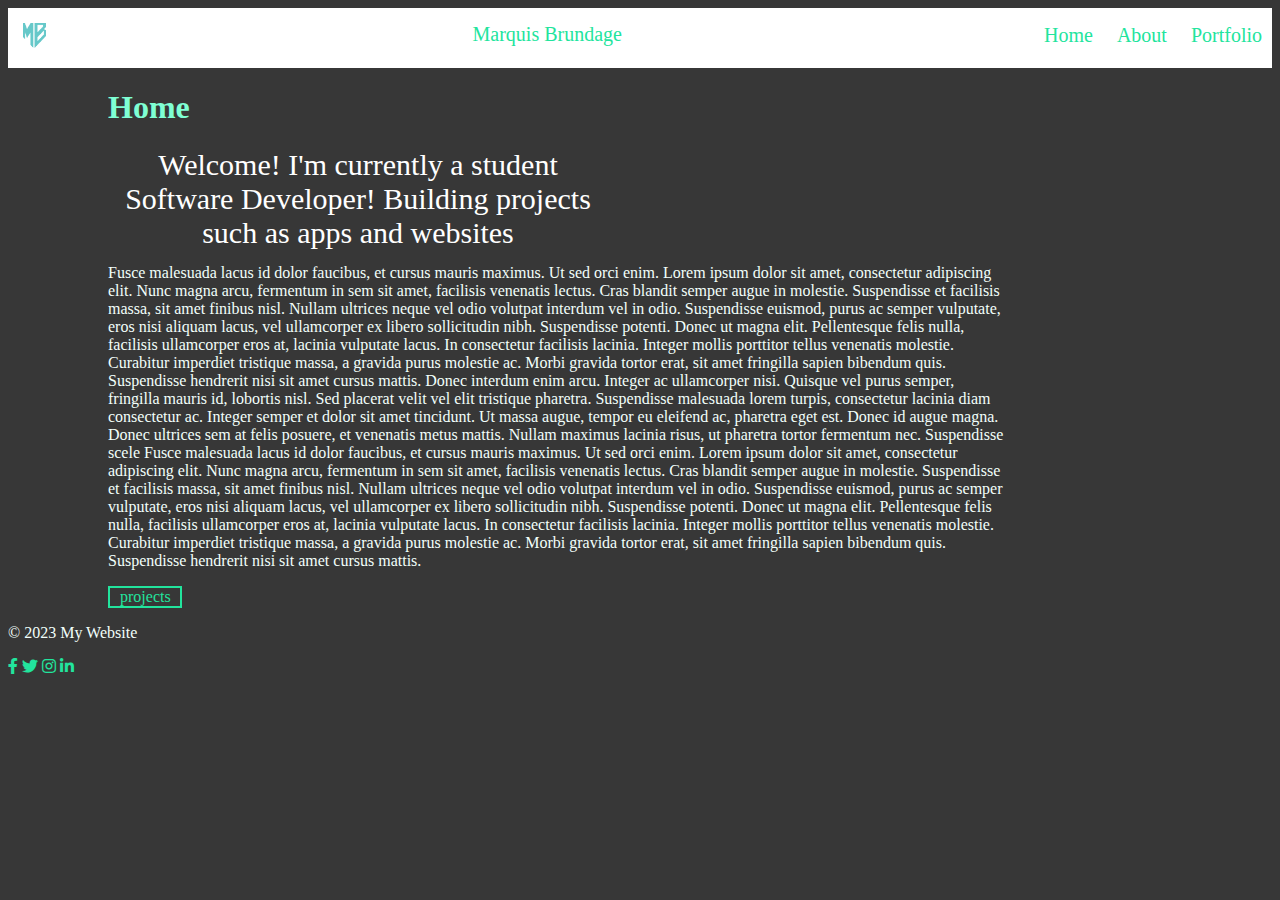
==== index.html @ 1b0afb95 "added finally touches to codes in styles, added scripts for Hello World" ====
<!DOCTYPE html>
<html lang="en">
<head>
    <meta charset="UTF-8">
    <meta name="viewport" content="width=device-width, initial-scale=1.0">
   
    <title>portfolio</title>

    <link rel="stylesheet" href="style.css">
    <link rel="stylesheet" href="https://cdnjs.cloudflare.com/ajax/libs/font-awesome/5.15.3/css/all.min.css">

</head>
<body>

    <nav class="nav-bar">
        <a href="/index.html"><img class="icon" src="images/IDmark.png"></a>
        <div class="logo">
           
            Marquis Brundage </div>
        <div class="nav-links">
            <ul>
               <a href="/index.html"><li class="link-button">Home</li></a>
               <a href="/about.html"><li class="link-button">About</li></a>
               <a href="/portfolio.html"><li class="link-button">Portfolio</li></a>

            </ul>
        </div>
       
    </nav>
    
    <div class="main-body">
   <h1>Home</h1>
   <div class="intro">
    Welcome! I'm currently a student Software Developer!
    Building projects such as apps and websites
   </div>
  <p>Fusce malesuada lacus id dolor faucibus, et cursus mauris maximus. Ut sed orci enim. Lorem ipsum dolor sit amet, consectetur adipiscing elit. Nunc magna arcu, fermentum in sem sit amet, facilisis venenatis lectus. Cras blandit semper augue in molestie. Suspendisse et facilisis massa, sit amet finibus nisl. Nullam ultrices neque vel odio volutpat interdum vel in odio. Suspendisse euismod, purus ac semper vulputate, eros nisi aliquam lacus, vel ullamcorper ex libero sollicitudin nibh. Suspendisse potenti. Donec ut magna elit. Pellentesque felis nulla, facilisis ullamcorper eros at, lacinia vulputate lacus. In consectetur facilisis lacinia. Integer mollis porttitor tellus venenatis molestie. Curabitur imperdiet tristique massa, a gravida purus molestie ac. Morbi gravida tortor erat, sit amet fringilla sapien bibendum quis. Suspendisse hendrerit nisi sit amet cursus mattis.

Donec interdum enim arcu. Integer ac ullamcorper nisi. Quisque vel purus semper, fringilla mauris id, lobortis nisl. Sed placerat velit vel elit tristique pharetra. Suspendisse malesuada lorem turpis, consectetur lacinia diam consectetur ac. Integer semper et dolor sit amet tincidunt. Ut massa augue, tempor eu eleifend ac, pharetra eget est. Donec id augue magna. Donec ultrices sem at felis posuere, et venenatis metus mattis. Nullam maximus lacinia risus, ut pharetra tortor fermentum nec. Suspendisse scele
Fusce malesuada lacus id dolor faucibus, et cursus mauris maximus. Ut sed orci enim. Lorem ipsum dolor sit amet, consectetur adipiscing elit. Nunc magna arcu, fermentum in sem sit amet, facilisis venenatis lectus. Cras blandit semper augue in molestie. Suspendisse et facilisis massa, sit amet finibus nisl. Nullam ultrices neque vel odio volutpat interdum vel in odio. Suspendisse euismod, purus ac semper vulputate, eros nisi aliquam lacus, vel ullamcorper ex libero sollicitudin nibh. Suspendisse potenti. Donec ut magna elit. Pellentesque felis nulla, facilisis ullamcorper eros at, lacinia vulputate lacus. In consectetur facilisis lacinia. Integer mollis porttitor tellus venenatis molestie. Curabitur imperdiet tristique massa, a gravida purus molestie ac. Morbi gravida tortor erat, sit amet fringilla sapien bibendum quis. Suspendisse hendrerit nisi sit amet cursus mattis.</p> 
  <div class="projectbutton"><a href="/portfolio.html">projects</a></div>
    </div>
 
    <div class="footer-content">
        <p>&copy; 2023 My Website</p>
        <div class="social-icons">
          <a href="#" target="_blank"><i class="fab fa-facebook-f"></i></a>
          <a href="#" target="_blank"><i class="fab fa-twitter"></i></a>
          <a href="#" target="_blank"><i class="fab fa-instagram"></i></a>
          <a href="#" target="_blank"><i class="fab fa-linkedin-in"></i></a>
        </div>
      </div>
      <script src="script.js">

      </script>
</body>
</html>
---- style.css ----
.link-button{
    display: inline-block; 
    margin: 0 10px 0 10px;   
    font-size: 20px;
    color: rgb(34, 228, 157);
    transition: 0.5s;
}

.link-button:hover{
    color: aqua;
    font-size: 30px;
}
.nav-bar{
    display: flex;
    justify-content: space-between;
    flex-direction: row;
    height: 100vh;
    background-color: rgb(255, 255, 255); height: 60px; width: 100%;margin-top: 0%;
    

}

ul{
    padding: 0;
}


.logo{
    /* display: flex; */
    color: rgb(34, 228, 157);
    font-size: 20px;
    margin-top: 15px;
    text-align: center;
    padding-left: 0;
}

.icon{
    margin: 15px;
    height: 25px;
    width: 25x;
   justify-content: left;
   transition: 0.2s;
}

.icon:hover{
    margin: 15px;
  height:35px;
  width: 35px;
  justify-content: left;
}

.profilepic{
    width: 500x;
    height: 500px;
}
.main-body{
    align-content: center;
     justify-content: center;
    height: 100%;
     width: 100%;
     padding-left: 100px;

}

footer{
    display: flex;
    justify-content: center;
}

body{
   
    background-color: rgb(55, 55, 55);
}

h2{
    font: 25px;
    color: rgb(92, 188, 191);
}

 p{
    width: 100vh;
    text-align: justify;
    text-align: left;
    font: 17px;
    color: rgb(242, 255, 251);
 }

h1{
    color: aquamarine;
}

.portfoliopic{
    height: 600px;
    weight: 600px;
}

.intro{
     text-align: center;
     align-content: center;
     justify-content: center;
     font-size: 30px;
     color: rgb(255, 255, 255);
     width: 500px;
     height: 100px;
}

a{
    text-decoration: none;
    color: rgb(34, 228, 157);
}

.projectbutton {

    background: none;
    border: 2px solid rgb(34, 228, 157);
    width: 60px;
    transition: 0.2s;
    text-decoration: none;
    padding-left: 10px;
    

}

.projectbutton:hover{
    background-color: aquamarine;
    animation: ease-in;
    animation-direction: normal;
    border: none;
    font-size: 30px ;
    width: 120px;
    display: inline-block;
    justify-content: space-between;
    
    padding-left: 10px;
}
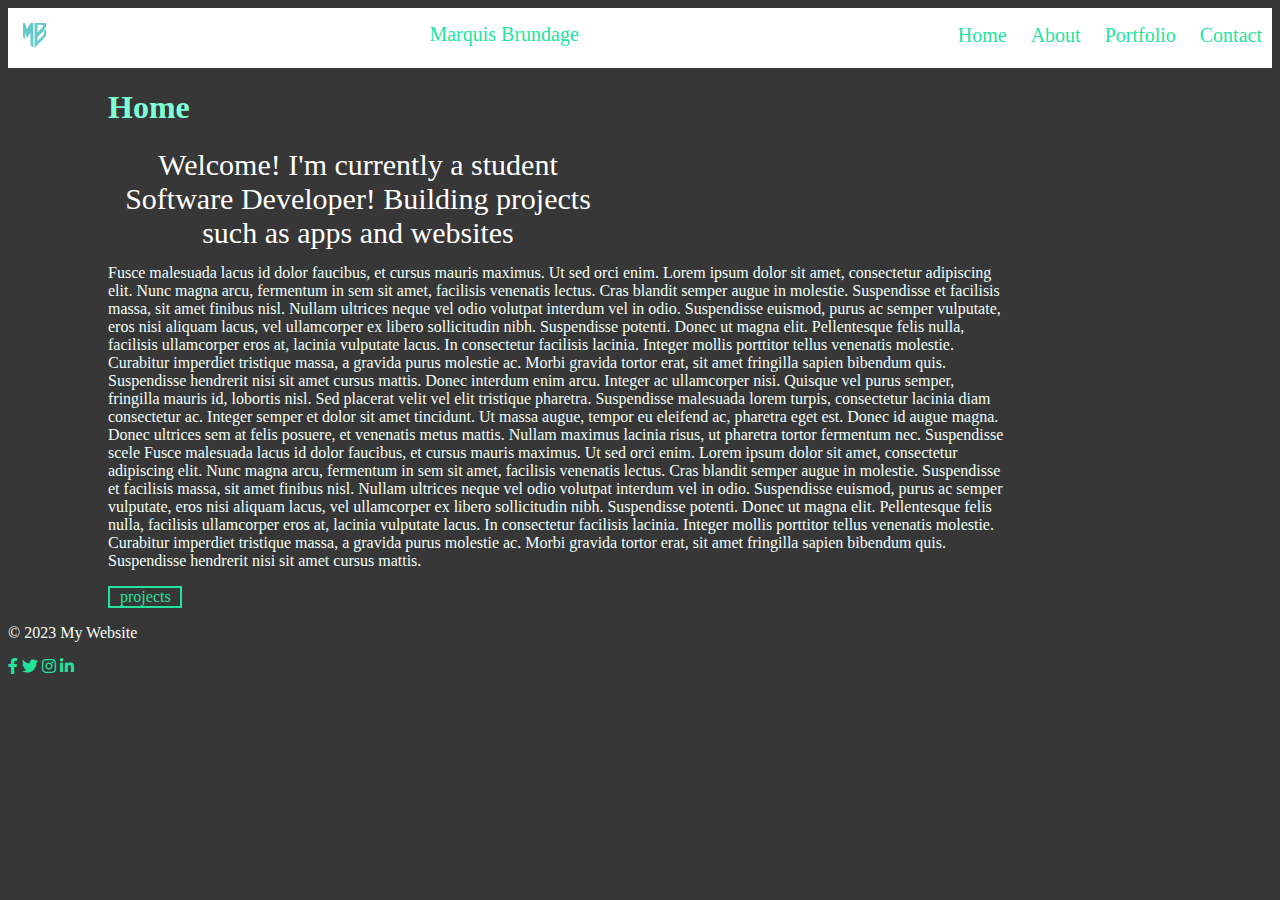
==== commit 25484093: "contact page added with functional form" ====
--- a/index.html
+++ b/index.html
@@ -22,6 +22,7 @@
                <a href="/index.html"><li class="link-button">Home</li></a>
                <a href="/about.html"><li class="link-button">About</li></a>
                <a href="/portfolio.html"><li class="link-button">Portfolio</li></a>
+               <a href="/contact.html"><li class="link-button">Contact</li></a>
 
             </ul>
         </div>
--- a/style.css
+++ b/style.css
@@ -134,4 +134,22 @@
     padding-left: 10px;
 }
 
+.form{
+    border: 1px solid rgb(34, 228, 157);
+    width: 500px;
+    height:500px;
+    text-decoration: none;
+    color: aquamarine;
+   
+    padding: 40px 300px 100px 40px;
+    display: grid;
+    
+}
 
+input{
+    border: 0;
+    padding: 0;
+    margin: 0;
+    background-color: rgb(129, 129, 129);
+    font: 13px sans-serif
+}